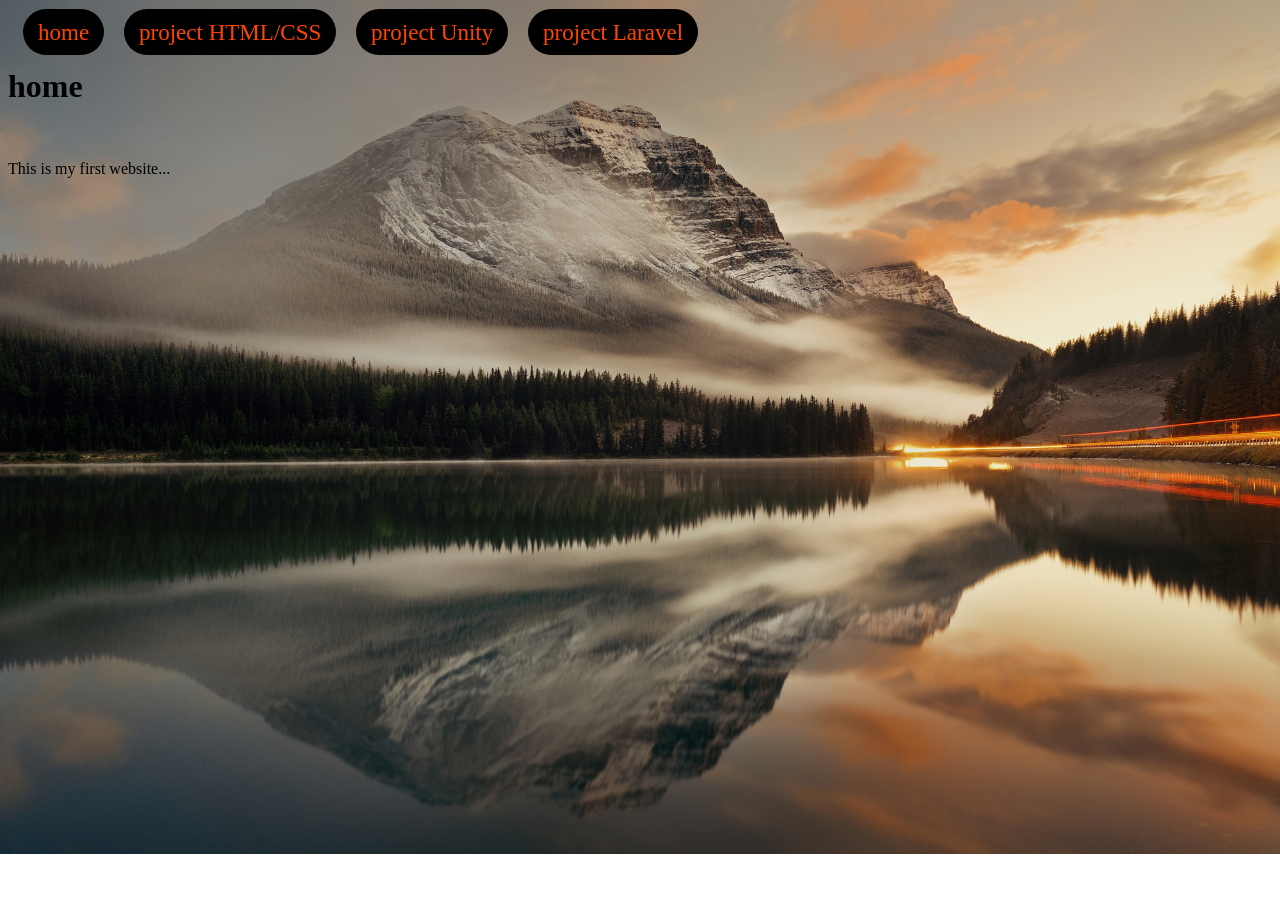
==== index.html @ efda5cb0 "Update paragraph formatting in index.html Reformatted paragraph element for better readability." ====
<!doctype html>
<html>
<head>
<meta charset="UTF-8">
<title>Portfolio Arend van Hattem</title>
<link href="css/style.css" rel="stylesheet" type="text/css">
</head>   
<ul>
    <li> <a href="index.html">home</a></li>
    <li> <a href="HTML.html">project HTML/CSS</a></li>
    <li> <a href="Unity.html">project Unity</a></li>
    <li> <a href="Laravel.html">project Laravel</a></li>
</ul>

<body>
    <h1>home</h1>
    <br>
    <p class="description">
        This is my first website...
    </p>
</body>
</html>
---- css/style.css ----
@charset "UTF-8";
/* CSS Document */


a{
color:orangered;
text-decoration: none;
}

body {
background-image:url(../images/mountain.jpg);
background-repeat: no-repeat;
background-size: cover;
}

ul{
color:rgb(13, 255, 0);
list-style:none ;
padding-left: 15px;
font-size: larger;
}
ul li{
    display: inline-block;
}

ul li a{
padding-left: 15px;
padding-right: 15px;
padding-bottom: 10px;
padding-top: 10px;
font-size:larger;
background-color: black;
border-radius: 10cm;
margin-right: 15px;
}

ul li a:hover{
color: cyan;
}

.container{
    height: 300px;
    width: 960px;
    background-color: rgb(239, 253, 36);
    margin: 0 auto;
    margin-top: 100px;
    
}
header{
    background-color: rgb(200, 0, 0);
    padding: 30px;
    text-align: center;
    font-size: 35px;
    color: white;
}

*
{
    box-sizing: border-box;
}

nav{
    float: left;
    width: 30%;
    height: 200px;
    background:#000000 ;
    padding:20px;
}

nav ul{
    list-style-type: none;
    padding:0;
}

article{
    float: left;
    padding: 20px;
    width: 70%;
    background-color: #3e3e3e;
    height: 200px;
}

.description {
   text-shadow: 2px 2px 0px rgba(255, 255, 255, 0);
}

    
p a {
    color: black;
    text-decoration: none;
}

p a:hover {
    color: orangered;
}

section::after{
    content:"";
    display: table;
    clear: both;
}

footer{
    background-color: rgb(200, 0, 0);
    padding: 25px;
    text-align: center;
    color: chartreuse;
}
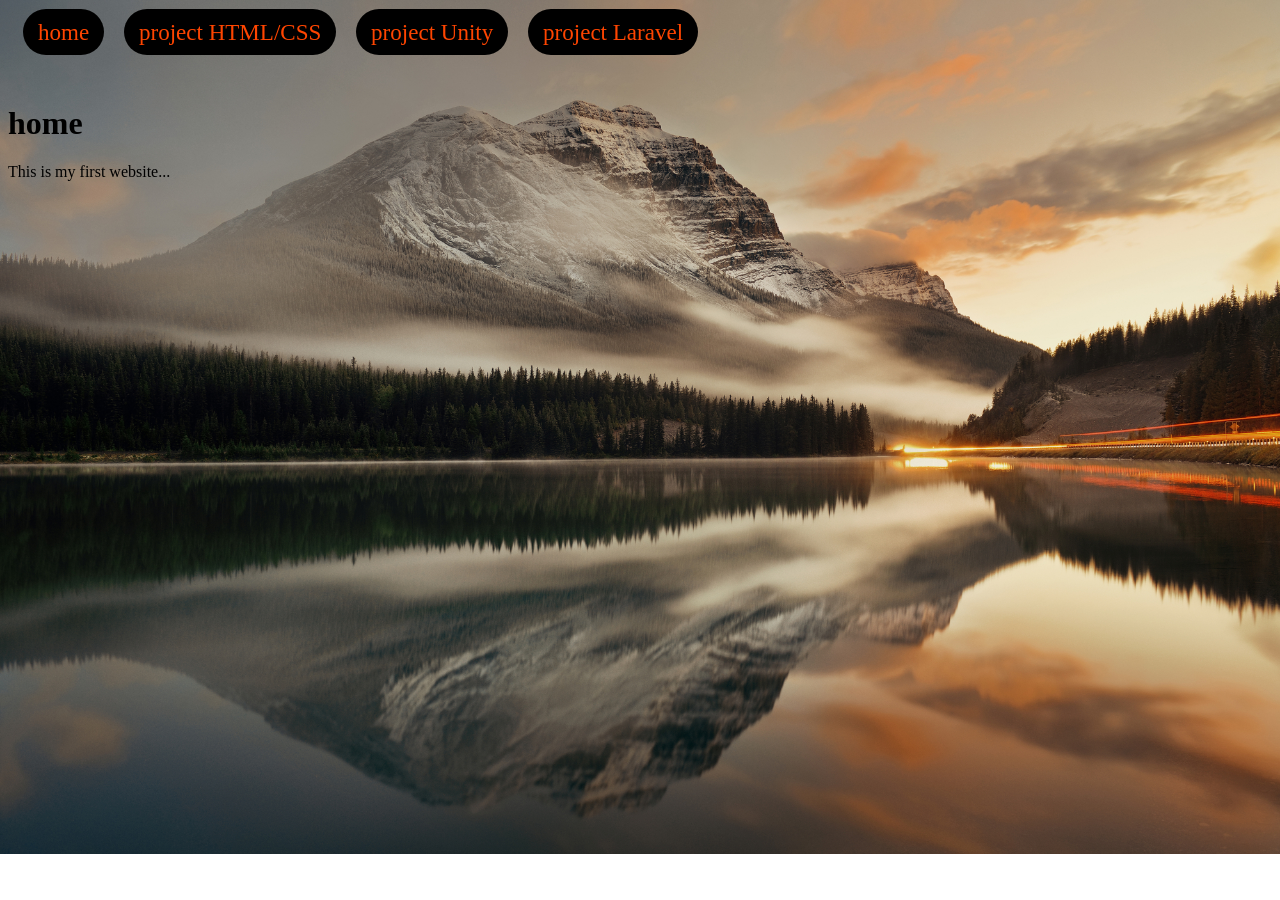
==== commit 16d53d97: "Fix heading formatting in index.html" ====
--- a/index.html
+++ b/index.html
@@ -13,8 +13,8 @@
 </ul>
 
 <body>
+    <br>
     <h1>home</h1>
-    <br>
     <p class="description">
         This is my first website...
     </p>
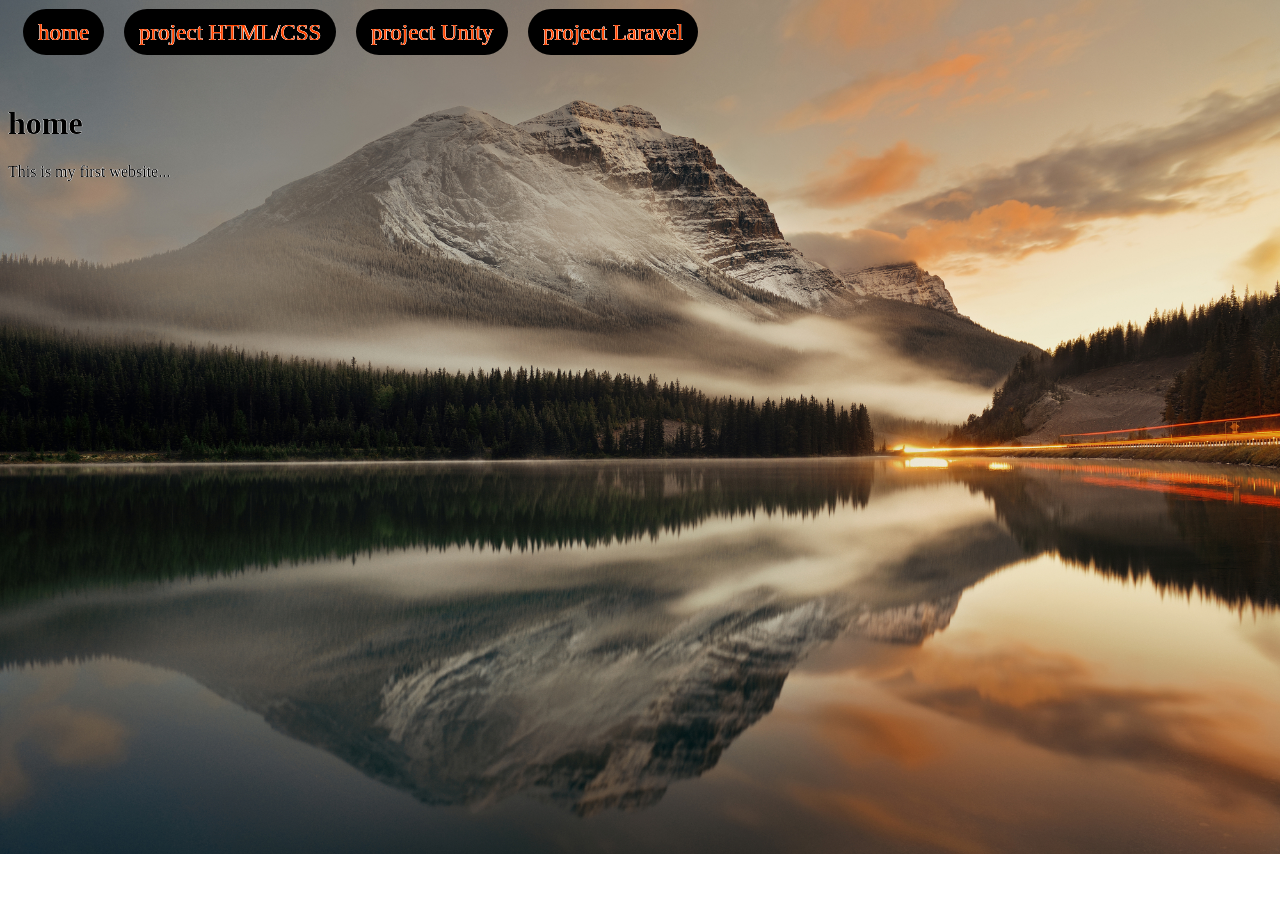
==== commit e1a463da: "Add class to home heading in index.html" ====
--- a/index.html
+++ b/index.html
@@ -14,7 +14,7 @@
 
 <body>
     <br>
-    <h1>home</h1>
+    <h1 class="description">home</h1>
     <p class="description">
         This is my first website...
     </p>
--- a/css/style.css
+++ b/css/style.css
@@ -11,6 +11,11 @@
 background-image:url(../images/mountain.jpg);
 background-repeat: no-repeat;
 background-size: cover;
+text-shadow: 
+    -0.3px -0.3px 0 white,
+    0.3px -0.3px 0 white,
+    -0.3px 0.3px 0 white,
+    0.3px 0.3px 0 white;
 }
 
 ul{
@@ -79,12 +84,7 @@
     background-color: #3e3e3e;
     height: 200px;
 }
-
-.description {
-   text-shadow: 2px 2px 0px rgba(255, 255, 255, 0);
-}
-
-    
+ 
 p a {
     color: black;
     text-decoration: none;
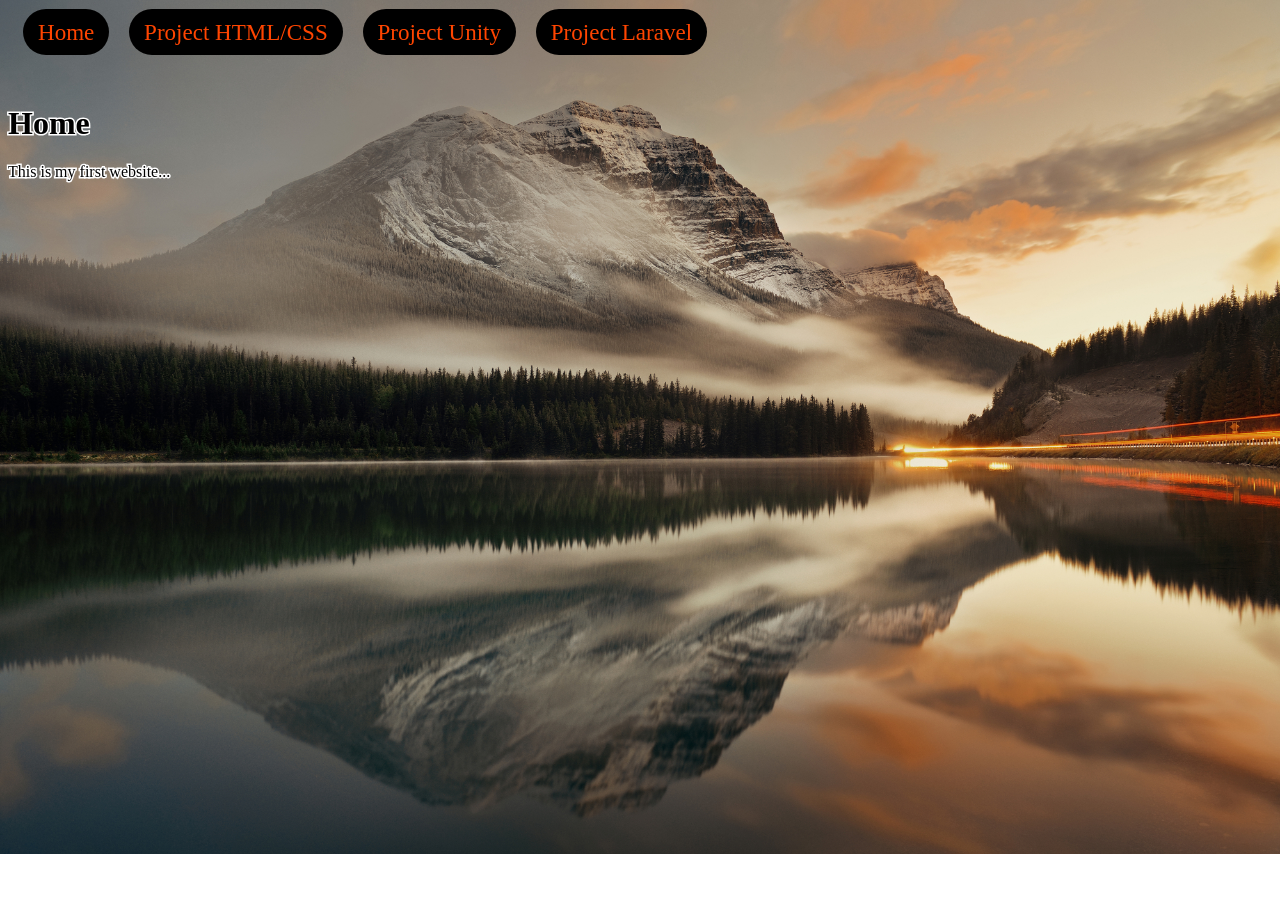
==== commit 8034b4dd: "Update navigation and headings for consistency" ====
--- a/index.html
+++ b/index.html
@@ -6,15 +6,15 @@
 <link href="css/style.css" rel="stylesheet" type="text/css">
 </head>   
 <ul>
-    <li> <a href="index.html">home</a></li>
-    <li> <a href="HTML.html">project HTML/CSS</a></li>
-    <li> <a href="Unity.html">project Unity</a></li>
-    <li> <a href="Laravel.html">project Laravel</a></li>
+    <li> <a href="index.html">Home</a></li>
+    <li> <a href="HTML.html">Project HTML/CSS</a></li>
+    <li> <a href="Unity.html">Project Unity</a></li>
+    <li> <a href="Laravel.html">Project Laravel</a></li>
 </ul>
 
 <body>
     <br>
-    <h1 class="description">home</h1>
+    <h1 class="description">Home</h1>
     <p class="description">
         This is my first website...
     </p>
--- a/css/style.css
+++ b/css/style.css
@@ -11,11 +11,11 @@
 background-image:url(../images/mountain.jpg);
 background-repeat: no-repeat;
 background-size: cover;
-text-shadow: 
-    -0.3px -0.3px 0 white,
-    0.3px -0.3px 0 white,
-    -0.3px 0.3px 0 white,
-    0.3px 0.3px 0 white;
+}
+
+.description {
+-webkit-text-stroke: 3px white;
+paint-order: stroke fill;
 }
 
 ul{
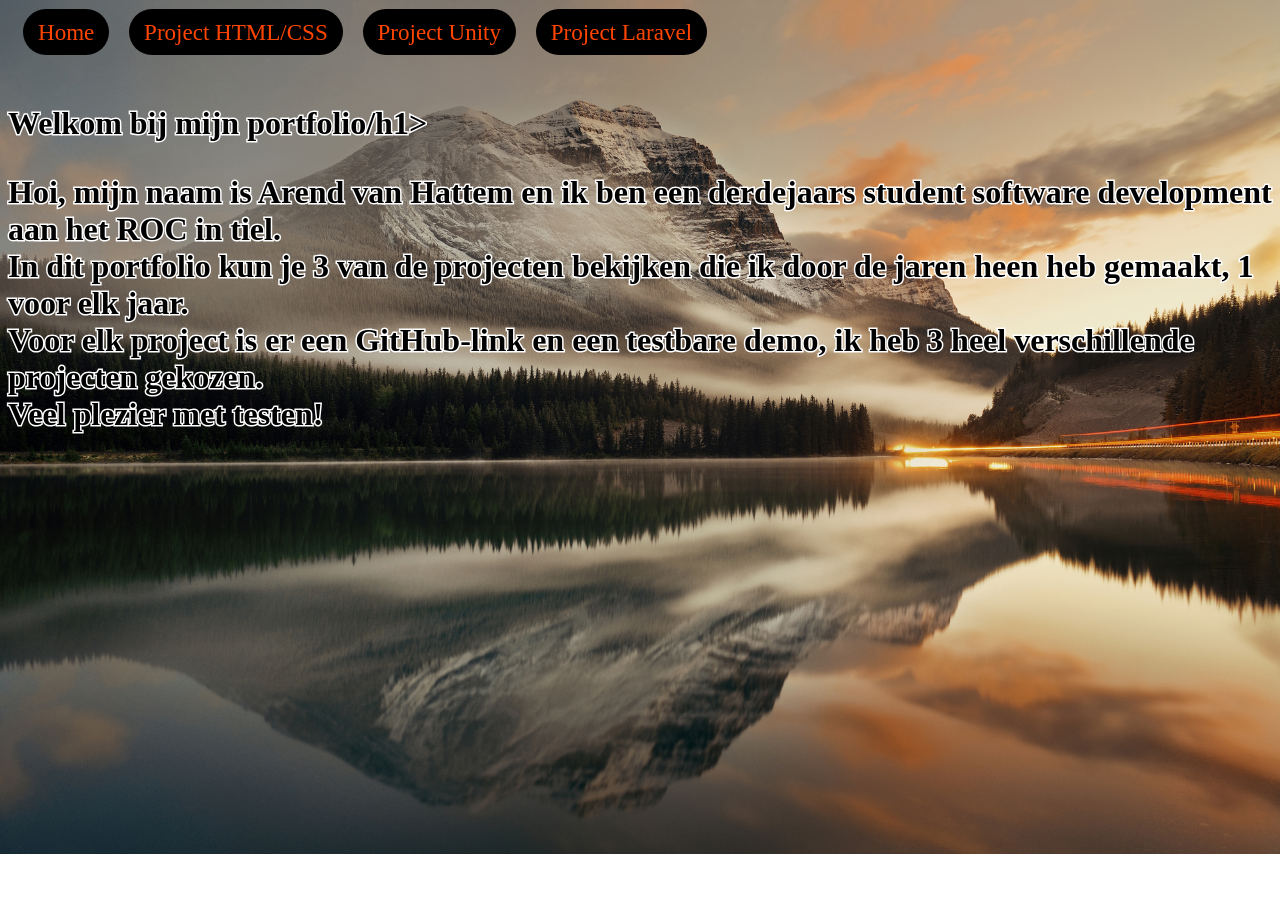
==== commit 05453621: "Change heading and content to Dutch Updated the heading and description text in Dutch." ====
--- a/index.html
+++ b/index.html
@@ -14,9 +14,15 @@
 
 <body>
     <br>
-    <h1 class="description">Home</h1>
+    <h1 class="description">Welkom bij mijn portfolio/h1>
     <p class="description">
-        This is my first website...
+        Hoi, mijn naam is Arend van Hattem en ik ben een derdejaars student software development aan het ROC in tiel.
+        <br>
+        In dit portfolio kun je 3 van de projecten bekijken die ik door de jaren heen heb gemaakt, 1 voor elk jaar.
+        <br>
+        Voor elk project is er een GitHub-link en een testbare demo, ik heb 3 heel verschillende projecten gekozen.
+        <br>
+        Veel plezier met testen!
     </p>
 </body>
 </html>
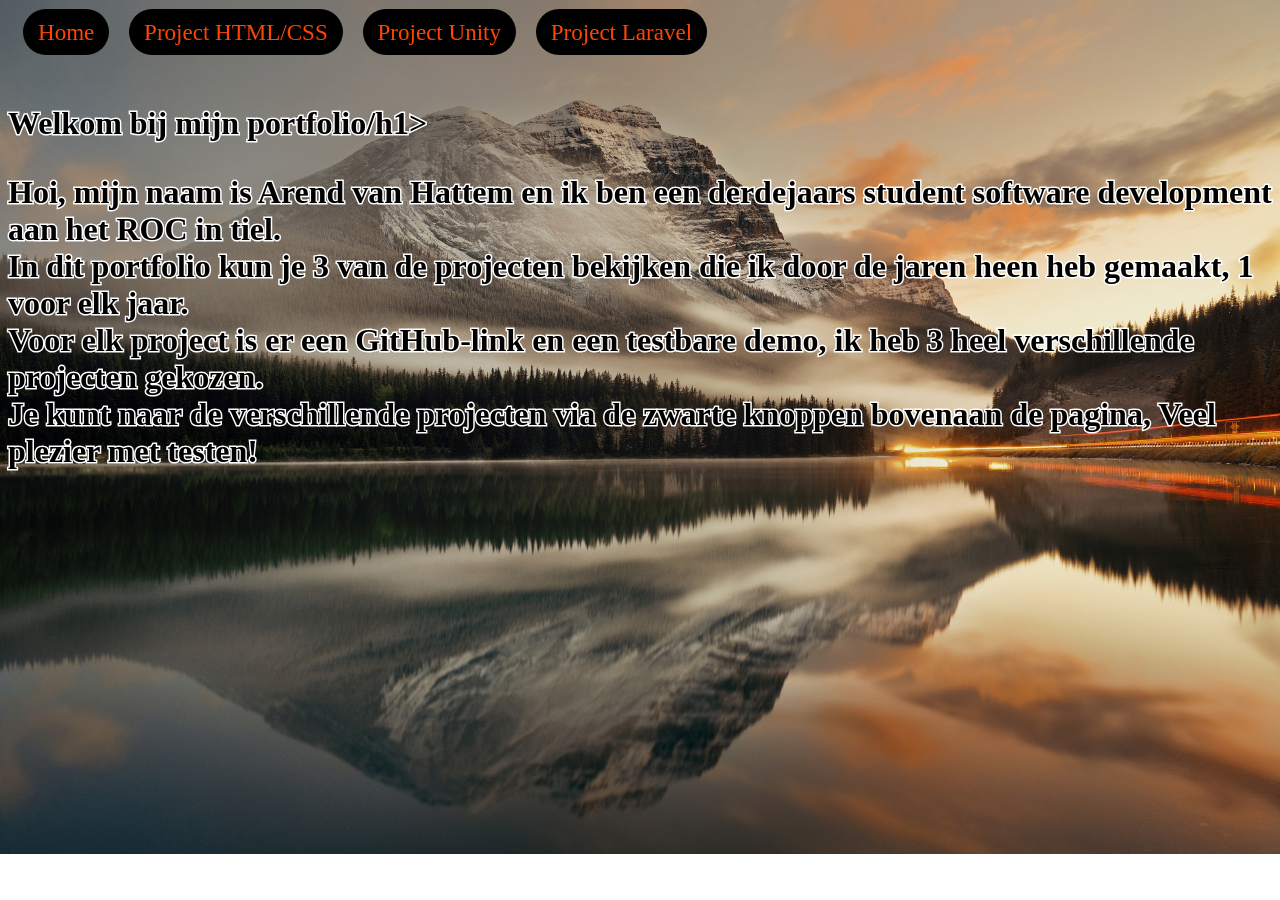
==== commit a1c2dd53: "Update index.html" ====
--- a/index.html
+++ b/index.html
@@ -22,7 +22,7 @@
         <br>
         Voor elk project is er een GitHub-link en een testbare demo, ik heb 3 heel verschillende projecten gekozen.
         <br>
-        Veel plezier met testen!
+        Je kunt naar de verschillende projecten via de zwarte knoppen bovenaan de pagina, Veel plezier met testen!
     </p>
 </body>
 </html>
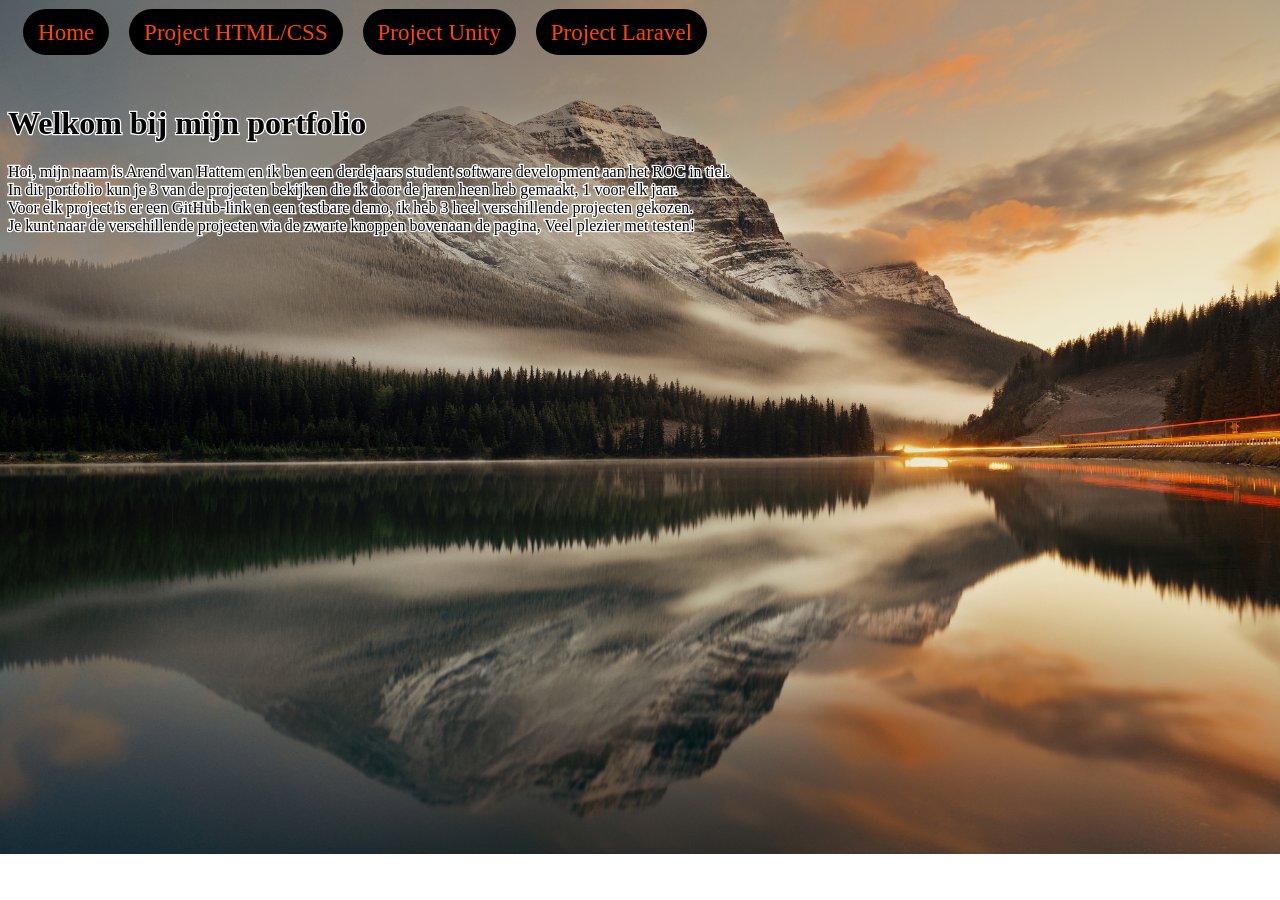
==== commit d110055b: "Fix closing tag for h1 element in index.html" ====
--- a/index.html
+++ b/index.html
@@ -14,7 +14,7 @@
 
 <body>
     <br>
-    <h1 class="description">Welkom bij mijn portfolio/h1>
+    <h1 class="description">Welkom bij mijn portfolio</h1>
     <p class="description">
         Hoi, mijn naam is Arend van Hattem en ik ben een derdejaars student software development aan het ROC in tiel.
         <br>
--- a/css/style.css
+++ b/css/style.css
@@ -14,7 +14,7 @@
 }
 
 .description {
--webkit-text-stroke: 3px white;
+-webkit-text-stroke: 2.5px white;
 paint-order: stroke fill;
 }
 
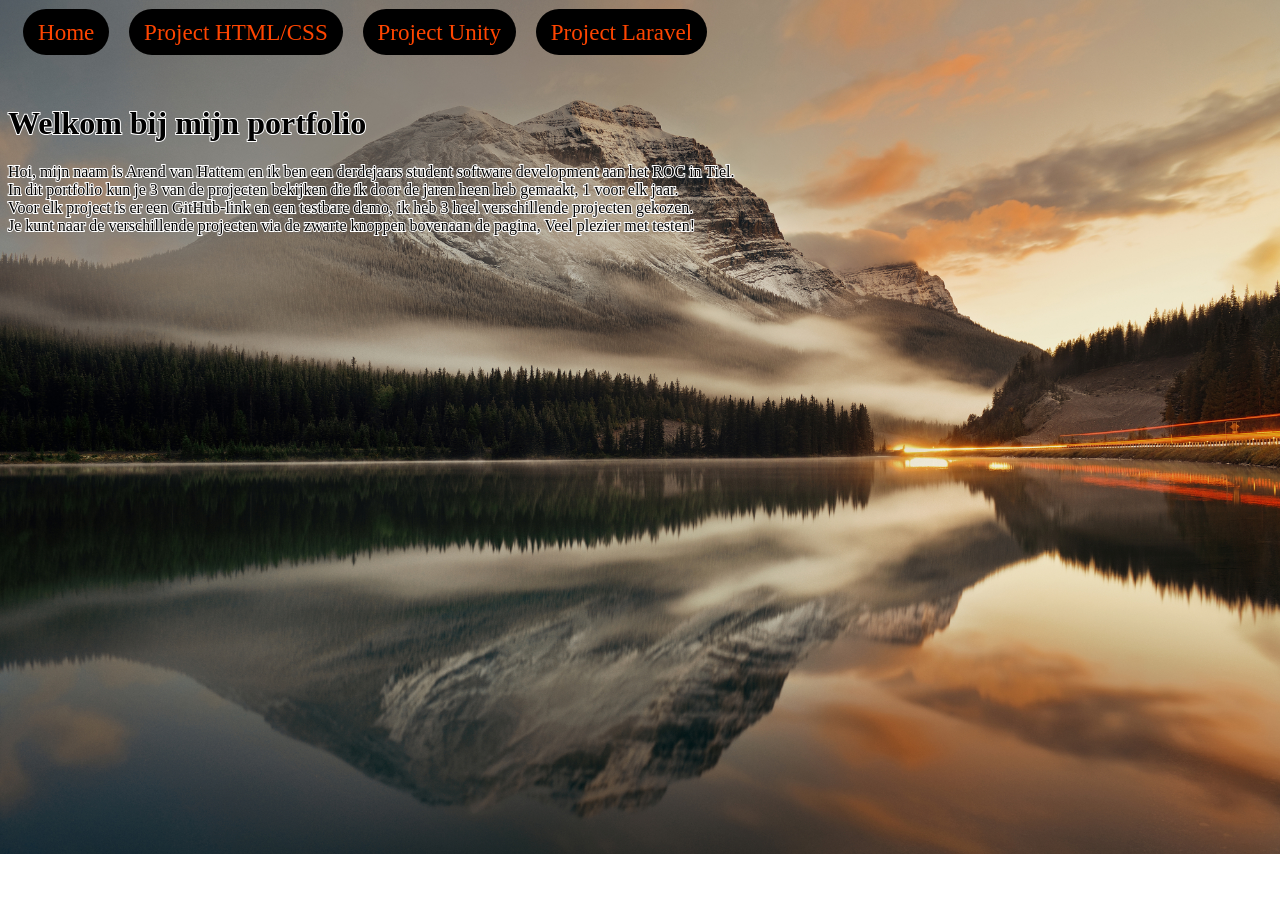
==== commit d0c8ddaa: "Update index.html" ====
--- a/index.html
+++ b/index.html
@@ -16,7 +16,7 @@
     <br>
     <h1 class="description">Welkom bij mijn portfolio</h1>
     <p class="description">
-        Hoi, mijn naam is Arend van Hattem en ik ben een derdejaars student software development aan het ROC in tiel.
+        Hoi, mijn naam is Arend van Hattem en ik ben een derdejaars student software development aan het ROC in Tiel.
         <br>
         In dit portfolio kun je 3 van de projecten bekijken die ik door de jaren heen heb gemaakt, 1 voor elk jaar.
         <br>
--- a/css/style.css
+++ b/css/style.css
@@ -14,7 +14,7 @@
 }
 
 .description {
--webkit-text-stroke: 2.5px white;
+-webkit-text-stroke: 2px white;
 paint-order: stroke fill;
 }
 
